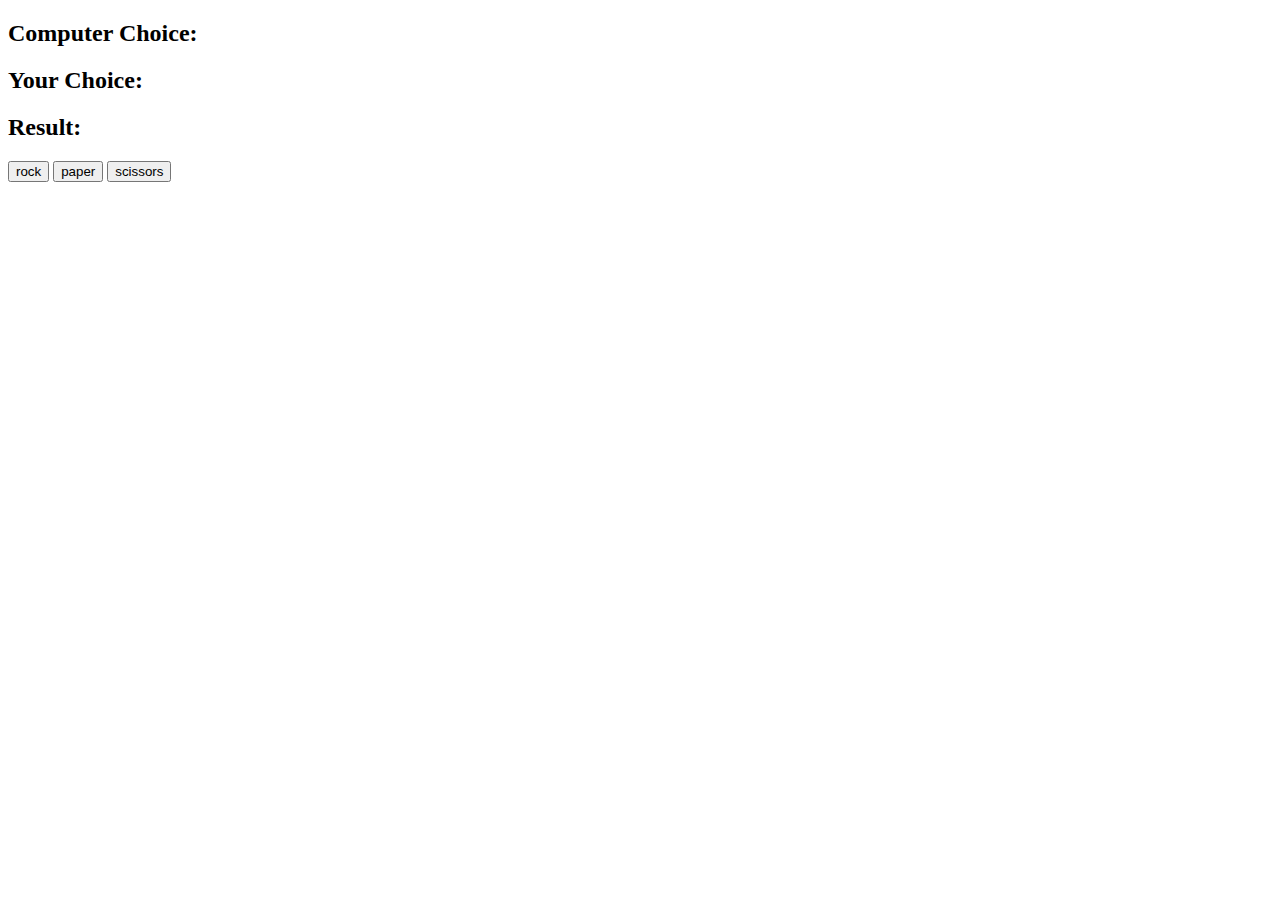
==== rock-paper-scissors/index.html @ 525848a3 "Adds rock-paper-scissors game [BASIC CODE] Needs styling and change the if statements in the js to s" ====
<!DOCTYPE html>
<html lang="en">
<head>
	<meta charset="UTF-8">
	<meta http-equiv="X-UA-Compatible" content="IE=edge">
	<meta name="viewport" content="width=device-width, initial-scale=1.0">
	<title>Rock Paper Scissors</title>
</head>
<body>
	
	<h2>Computer Choice:<span id="computer-choice"></span></h2>
	<h2>Your Choice:<span id="your-choice"></span></h2>
	<h2>Result:<span id="result"></span></h2>

	<button id="rock">rock</button>
	<button id="paper">paper</button>
	<button id="scissors">scissors</button>
	
	<script src="./script.js"></script>
</body>
</html>
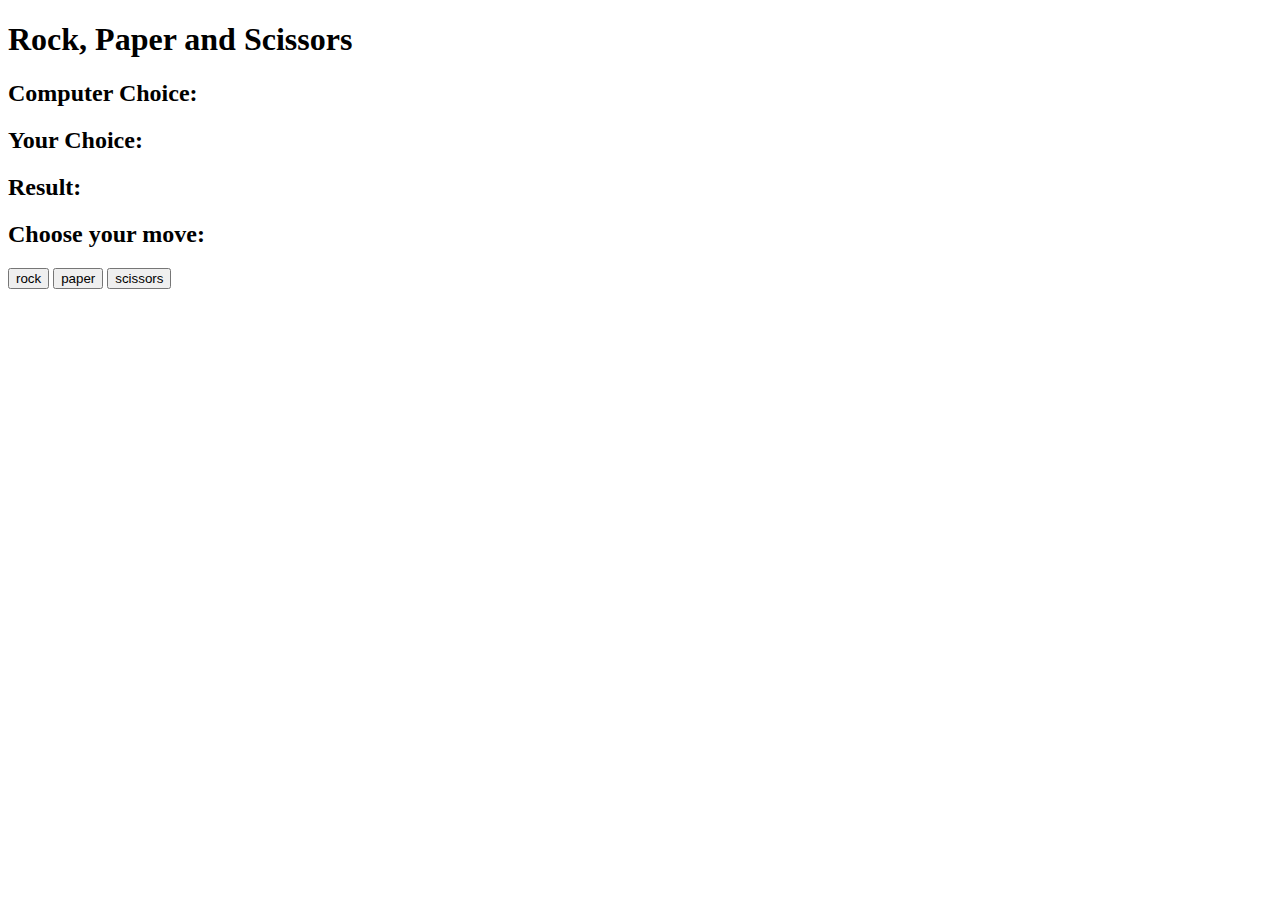
==== commit ebac3295: "adds more semantic structure" ====
--- a/rock-paper-scissors/index.html
+++ b/rock-paper-scissors/index.html
@@ -4,18 +4,29 @@
 	<meta charset="UTF-8">
 	<meta http-equiv="X-UA-Compatible" content="IE=edge">
 	<meta name="viewport" content="width=device-width, initial-scale=1.0">
+	<link rel="stylesheet" href="style.css">
 	<title>Rock Paper Scissors</title>
 </head>
 <body>
-	
-	<h2>Computer Choice:<span id="computer-choice"></span></h2>
-	<h2>Your Choice:<span id="your-choice"></span></h2>
-	<h2>Result:<span id="result"></span></h2>
+	<main>
+		<section aria-labelledby="game-title" class="choices-display">
+			<h1 id="game-title">Rock, Paper and Scissors</h1>
+			<div class="game-info">
+				<h2>Computer Choice:<span class="choice" id="computer-choice"></span></h2>
+				<h2>Your Choice:<span class="choice "id="your-choice"></span></h2>
+				<h2>Result:<span class="result-display" id="result"></span></h2>
+			</div>
+		</section>
 
-	<button id="rock">rock</button>
-	<button id="paper">paper</button>
-	<button id="scissors">scissors</button>
-	
+		<section aria-labelledby="player-moves" class="moves">
+			<h2 id="player-moves">Choose your move:</h2>
+			<div class="moves-btns">
+				<button id="rock">rock</button>
+				<button id="paper">paper</button>
+				<button id="scissors">scissors</button>
+			</div>
+		</section>
+	</main>
 	<script src="./script.js"></script>
 </body>
 </html>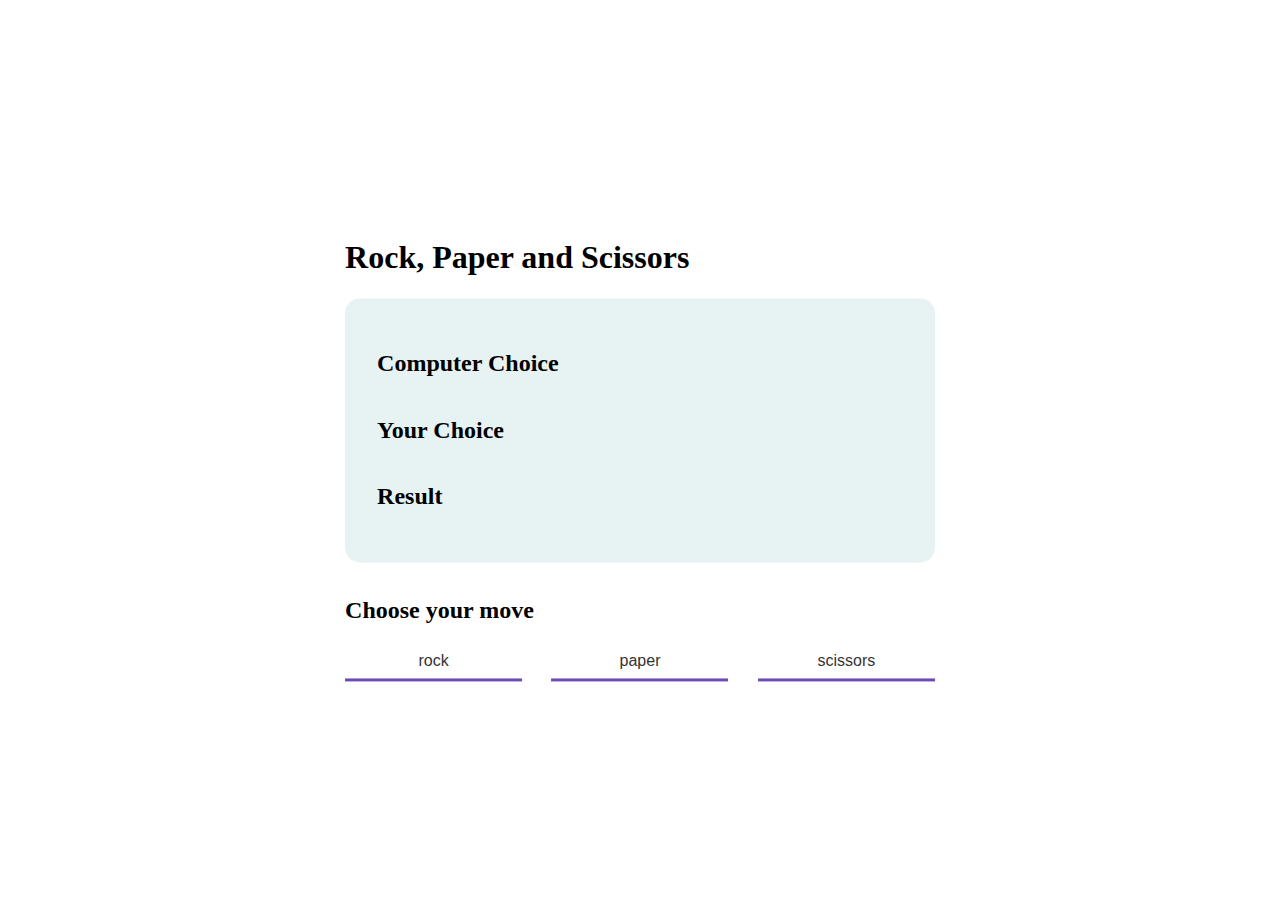
==== commit fb70cc09: "puts each text choice in a div to stylize" ====
--- a/rock-paper-scissors/index.html
+++ b/rock-paper-scissors/index.html
@@ -12,14 +12,23 @@
 		<section aria-labelledby="game-title" class="choices-display">
 			<h1 id="game-title">Rock, Paper and Scissors</h1>
 			<div class="game-info">
-				<h2>Computer Choice:<span class="choice" id="computer-choice"></span></h2>
-				<h2>Your Choice:<span class="choice "id="your-choice"></span></h2>
-				<h2>Result:<span class="result-display" id="result"></span></h2>
+				<div class="choice-wrapper">
+					<h2>Computer Choice</h2>
+					<p class="choice" id="computer-choice"></p>
+				</div>
+				<div class="choice-wrapper">
+					<h2>Your Choice</h2>
+					<p class="choice "id="your-choice"></p>
+				</div>
+				<div class="choice-wrapper">
+					<h2>Result</h2>
+					<p id="result"></p>
+				</div>
 			</div>
 		</section>
 
 		<section aria-labelledby="player-moves" class="moves">
-			<h2 id="player-moves">Choose your move:</h2>
+			<h2 id="player-moves">Choose your move</h2>
 			<div class="moves-btns">
 				<button id="rock">rock</button>
 				<button id="paper">paper</button>
--- a/rock-paper-scissors/style.css
+++ b/rock-paper-scissors/style.css
@@ -0,0 +1,63 @@
+* { box-sizing: border-box; }
+
+main {
+	/* since is only one component, centralizing with position:absolute */
+	position: absolute;
+	top: 50%;
+	left: 50%;
+	transform: translate(-50%, -50%);
+	/*  */
+}
+
+
+.choices-display { 
+	display: flex;
+	flex-direction: row;
+	flex-wrap: wrap;
+	width: 100%;
+}
+
+.moves { margin-top: 15px; }
+
+.game-info, .moves {
+	display: flex;
+	flex-direction: column;
+}
+
+.game-info {
+	background-color: rgba(208, 230, 230, 0.5);
+	border-radius: 15px;
+	width: 100%;
+	padding: 2rem;
+}
+
+.moves-btns {
+	width: 100%;
+	display: flex;
+	flex-direction: row;
+	justify-content: space-between;
+	flex-wrap: wrap;
+}
+
+button {
+	width: 30%;
+	font-size: 1rem;
+	font-family: Impact, Haettenschweiler, 'Arial Narrow Bold', sans-serif;
+	font-weight: 500;
+	padding: 0.5em 0;
+	outline: none;
+	border: none;
+	border-bottom: 3.5px solid rgb(107, 76, 180);
+	background-color: rgb(255, 255, 255);
+	color: #333;
+	cursor: pointer;
+	transition: 0.3s;
+}
+
+button:hover { background-color: rgb(230, 182, 182);}
+
+button:active {
+	background-color: rgb(99, 231, 132);
+	transform: translateY(4px);
+}
+
